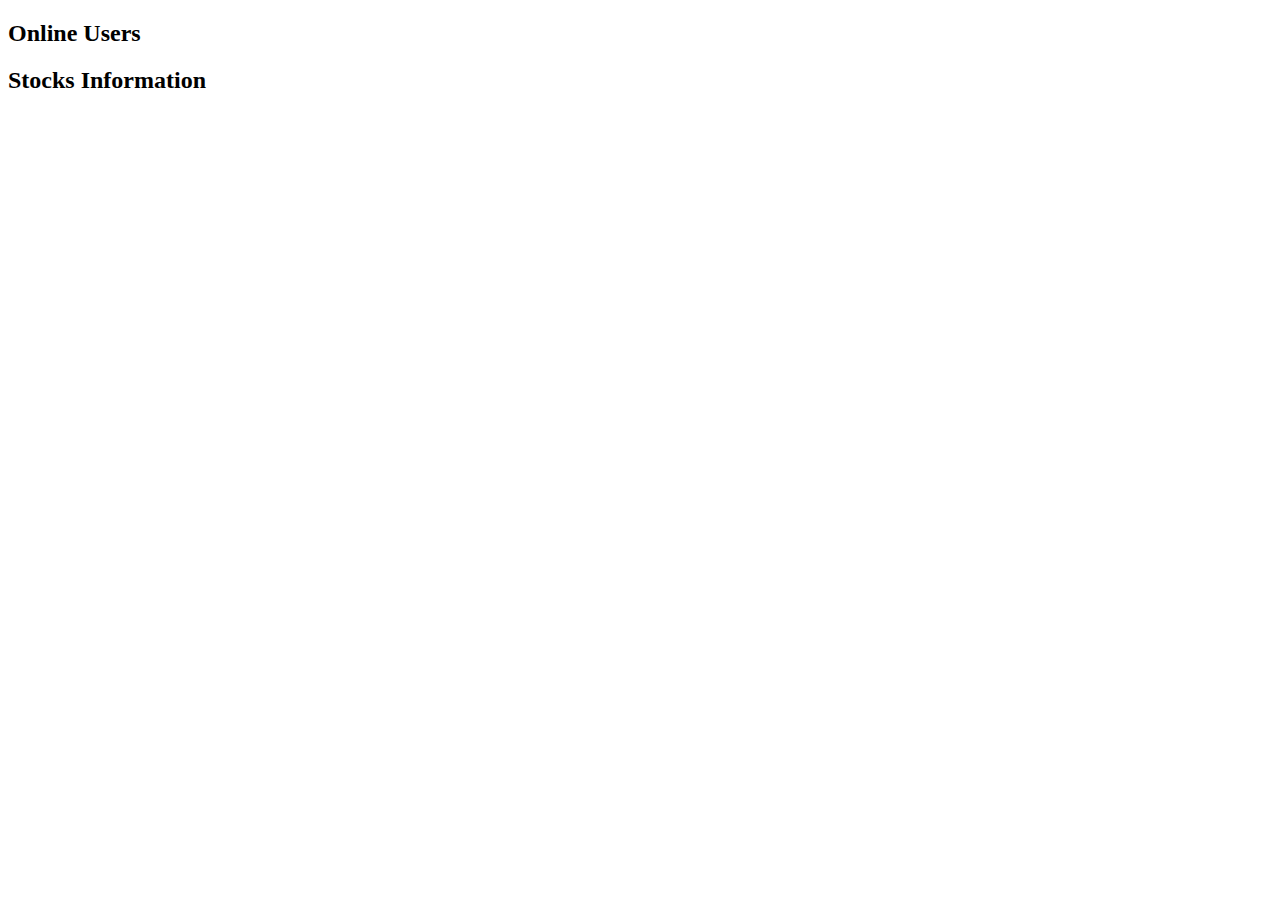
==== webModule/web/pages/adminHomePage/adminHomePage.html @ a647545e "first try" ====
<!DOCTYPE html>
<html lang="en">
<head>
    <meta http-equiv="Content-Type" content="text/html; charset=UTF-8">
    <title>Ritzpa Stock Exchange</title>
    <script src="../../jquery-2.0.3.min.js"></script>
    <script src="../../utilsUI/contextPathHelper.js"></script>
    <script src="../adminHomePage/adminHomePage.js"></script>
</head>

<body>
    <div id="onlineUsersContainer">
        <h2 class="opTitle">Online Users</h2>
        <ul id="usersList"></ul>
    </div>
 

    <div id="stocks">
        <h2 class="opTitle">Stocks Information</h2>
        <ul id="stocksList">
            <!-- each stock is gonna have an HREF to a more informative page about the stock-->
        </ul>
    </div>

</body>
</html>
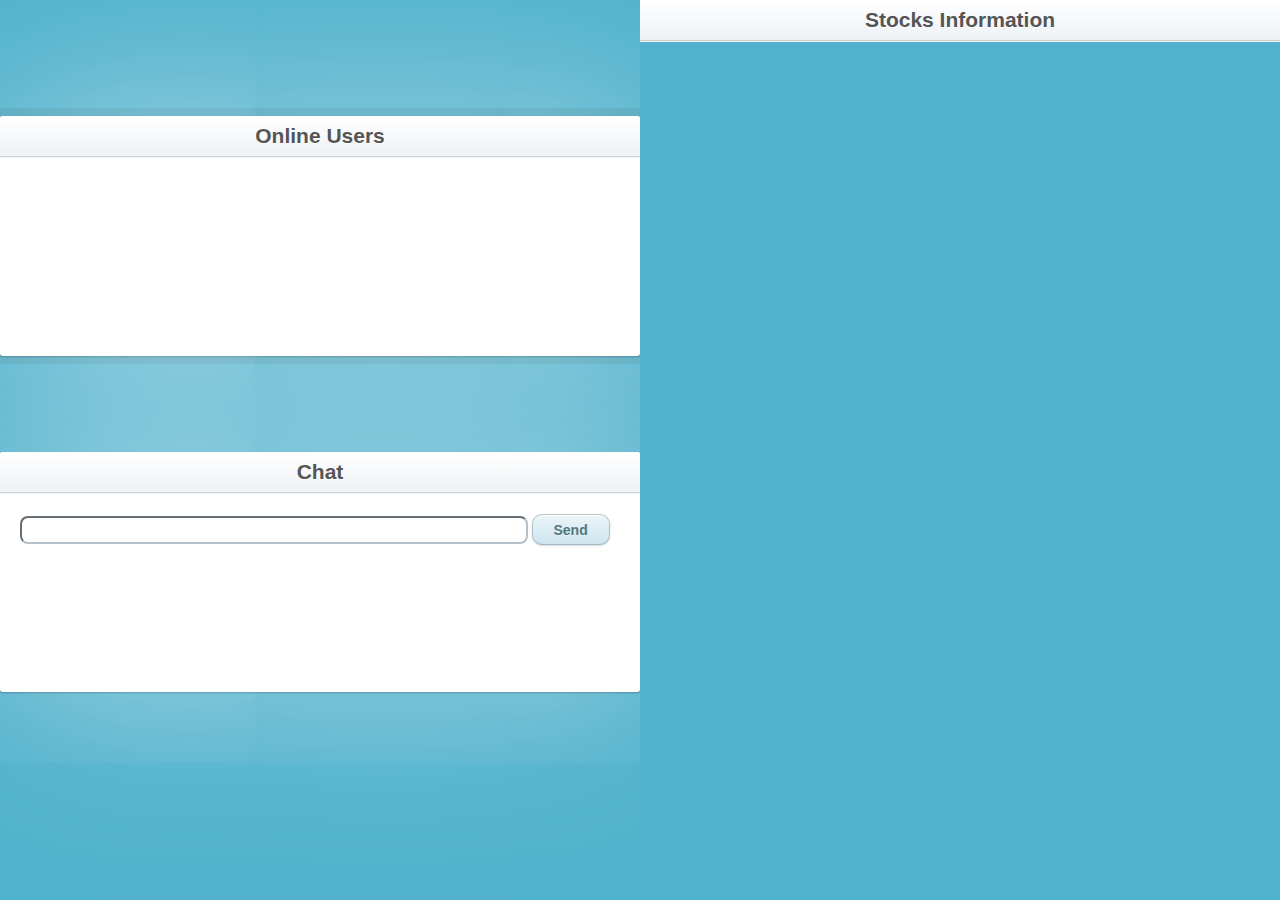
==== commit 763308a7: "first try" ====
--- a/webModule/web/pages/adminHomePage/adminHomePage.html
+++ b/webModule/web/pages/adminHomePage/adminHomePage.html
@@ -6,21 +6,58 @@
     <script src="../../jquery-2.0.3.min.js"></script>
     <script src="../../utilsUI/contextPathHelper.js"></script>
     <script src="../adminHomePage/adminHomePage.js"></script>
+    <link rel="stylesheet" href="adminHomePage.css">
 </head>
 
 <body>
+<div class="split left">
     <div id="onlineUsersContainer">
         <h2 class="opTitle">Online Users</h2>
         <ul id="usersList"></ul>
     </div>
- 
 
+    <div class="container-fluid">
+        <div class="row">
+            <div class="col-xs-4">
+                        <h4 id="chatTitle">Chat</h4>
+                        <!-- place holder to hold all the chat lines -->
+                        <div id="chatarea" class="span6"></div>
+
+                        <!-- The actual form through which you send data back to the user -->
+                        <form id="chatform" method="POST" action="sendChat">
+                            <input type="text" id="userstring" name="chatString"/>
+                            <input type="submit" value="Send"/>
+                        </form>
+            </div>
+        </div>
+    </div>
+    <div class="row">
+        <div class="col-xs-1">
+            <div class="button">
+                <!--
+                Here we could give chat/logout, and the executed request was relative to this page url (=== <context path>/pages/chatroom/),
+                in this option it would have come out eventually with '<context path>/pages/chatroom/chat/logout'
+                (note that this option is the one used with the form above for the action of 'sendChat'...)
+
+                Another option, just to prove that the browser takes everything relative to the current page (<context path>/pages/chatroom/),
+                is to use relative path here.
+                So '../../chat/logout' steps backward 2 levels from current page (putting it in the root web app, right after the context path: '/<context path>/')
+                and from there assembles the rest, so we end up with <context path>/chat/logout.
+                (when this request will arrive to tomcat it will strip down the context path and will expect to find a registered servlet with the mapping of /chat/logout)
+                -->
+            </div>
+        </div>
+    </div>
+</div>
+
+<div class="split right">
     <div id="stocks">
         <h2 class="opTitle">Stocks Information</h2>
         <ul id="stocksList">
             <!-- each stock is gonna have an HREF to a more informative page about the stock-->
         </ul>
     </div>
+</div>
 
 </body>
 </html>--- a/webModule/web/pages/adminHomePage/adminHomePage.css
+++ b/webModule/web/pages/adminHomePage/adminHomePage.css
@@ -0,0 +1,175 @@
+
+body
+{
+    font: 13px/20px "Lucida Grande", Tahoma, Verdana, sans-serif;
+    color: #404040;
+    background: #51b2cd;
+}
+
+.split
+{
+    height: 100%;
+    width: 50%;
+    position: fixed;
+    z-index: 1;
+    top: 0;
+    overflow-x: hidden;
+    padding-top: 20px;
+}
+
+.left
+{
+    left: 0;
+    background-color: #51b2cd;
+}
+
+.right
+{
+    right: 0;
+    background-color: #51b2cd;
+}
+
+
+#onlineUsersContainer
+{
+    position: relative;
+    margin: 15% auto;
+    padding: 20px 20px 20px;
+    width: 600px;
+    height: 200px;
+    background: white;
+    border-radius: 3px;
+    -webkit-box-shadow: 0 0 200px rgba(255, 255, 255, 0.5), 0 1px 2px rgba(0, 0, 0, 0.3);
+    box-shadow: 0 0 200px rgba(255, 255, 255, 0.5), 0 1px 2px rgba(0, 0, 0, 0.3);
+}
+
+#onlineUsersContainer:before
+{
+    content: '';
+    position: absolute;
+    top: -8px;
+    right: -8px;
+    bottom: -8px;
+    left: -8px;
+    z-index: -1;
+    background: rgba(0, 0, 0, 0.08);
+    border-radius: 4px;
+}
+
+.opTitle
+{
+    margin: -20px -20px 21px;
+    line-height: 40px;
+    font-size: 21px;
+    font-weight: bold;
+    color: #555;
+    text-align: center;
+    text-shadow: 0 1px white;
+    background: #f3f3f3;
+    border-bottom: 1px solid #cfcfcf;
+    border-radius: 3px 3px 0 0;
+    background-image: -webkit-linear-gradient(top, white, #eef2f5);
+    background-image: -moz-linear-gradient(top, white, #eef2f5);
+    background-image: -o-linear-gradient(top, white ,#eef2f5);
+    background-image: linear-gradient(to bottom, white, #eef2f5);
+    -webkit-box-shadow: 0 1px whitesmoke;
+    box-shadow: 0 1px whitesmoke;
+}
+
+.container-fluid
+{
+    position: relative;
+    margin: 15% auto;
+    padding: 20px 20px 20px;
+    width: 600px;
+    height: 200px;
+    background: white;
+    border-radius: 3px;
+    -webkit-box-shadow: 0 0 200px rgba(255, 255, 255, 0.5), 0 1px 2px rgba(0, 0, 0, 0.3);
+    box-shadow: 0 0 200px rgba(255, 255, 255, 0.5), 0 1px 2px rgba(0, 0, 0, 0.3);
+}
+
+input
+{
+    font-family: 'Lucida Grande', Tahoma, Verdana, sans-serif;
+    font-size: 14px;
+}
+
+input[type=text]:focus
+{
+    border-color: #7dc9e2;
+    outline-color: #dceefc;
+    outline-offset: 0;
+}
+
+#chatTitle
+{
+    margin: -20px -20px 21px;
+    line-height: 40px;
+    font-size: 21px;
+    font-weight: bold;
+    color: #555;
+    text-align: center;
+    text-shadow: 0 1px white;
+    background: #f3f3f3;
+    border-bottom: 1px solid #cfcfcf;
+    border-radius: 3px 3px 0 0;
+    background-image: -webkit-linear-gradient(top, white, #eef2f5);
+    background-image: -moz-linear-gradient(top, white, #eef2f5);
+    background-image: -o-linear-gradient(top, white ,#eef2f5);
+    background-image: linear-gradient(to bottom, white, #eef2f5);
+    -webkit-box-shadow: 0 1px whitesmoke;
+    box-shadow: 0 1px whitesmoke;
+}
+
+.container-fluid p
+{
+    text-align: center;
+    margin: 20px 0 0;
+}
+
+#chatform
+{
+    margin-bottom: 0;
+}
+
+input[type=submit]:active
+{
+    background: #cde5ef;
+    border-color: #9eb9c2 #b3c0c8 #b4ccce;
+    -webkit-box-shadow: inset 0 0 3px rgba(0, 0, 0, 0.2);
+    box-shadow: inset 0 0 3px rgba(0, 0, 0, 0.2);
+}
+
+
+input[type=submit] {
+    padding: 0 18px;
+    height: 29px;
+    width: 40px;
+    font-size: 14px;
+    font-weight: bold;
+    color: #527881;
+    text-shadow: 0 1px #e3f1f1;
+    background: #cde5ef;
+    border: 1px solid;
+    border-color: #b4ccce #b3c0c8 #9eb9c2;
+    border-radius: 10px;
+    outline: 0;
+    -webkit-box-sizing: content-box;
+    -moz-box-sizing: content-box;
+    box-sizing: content-box;
+    background-image: -webkit-linear-gradient(top, #edf5f8, #cde5ef);
+    background-image: -moz-linear-gradient(top, #edf5f8, #cde5ef);
+    background-image: -o-linear-gradient(top, #edf5f8, #cde5ef);
+    background-image: linear-gradient(to bottom, #edf5f8, #cde5ef);
+    -webkit-box-shadow: inset 0 1px white, 0 1px 2px rgba(0, 0, 0, 0.15);
+    box-shadow: inset 0 1px white, 0 1px 2px rgba(0, 0, 0, 0.15);
+    margin-left: 0px;
+}
+#userstring
+{
+    height: 22px;
+    width: 500px;
+    border-radius: 8px;
+    border-color: #b3c0c8;
+}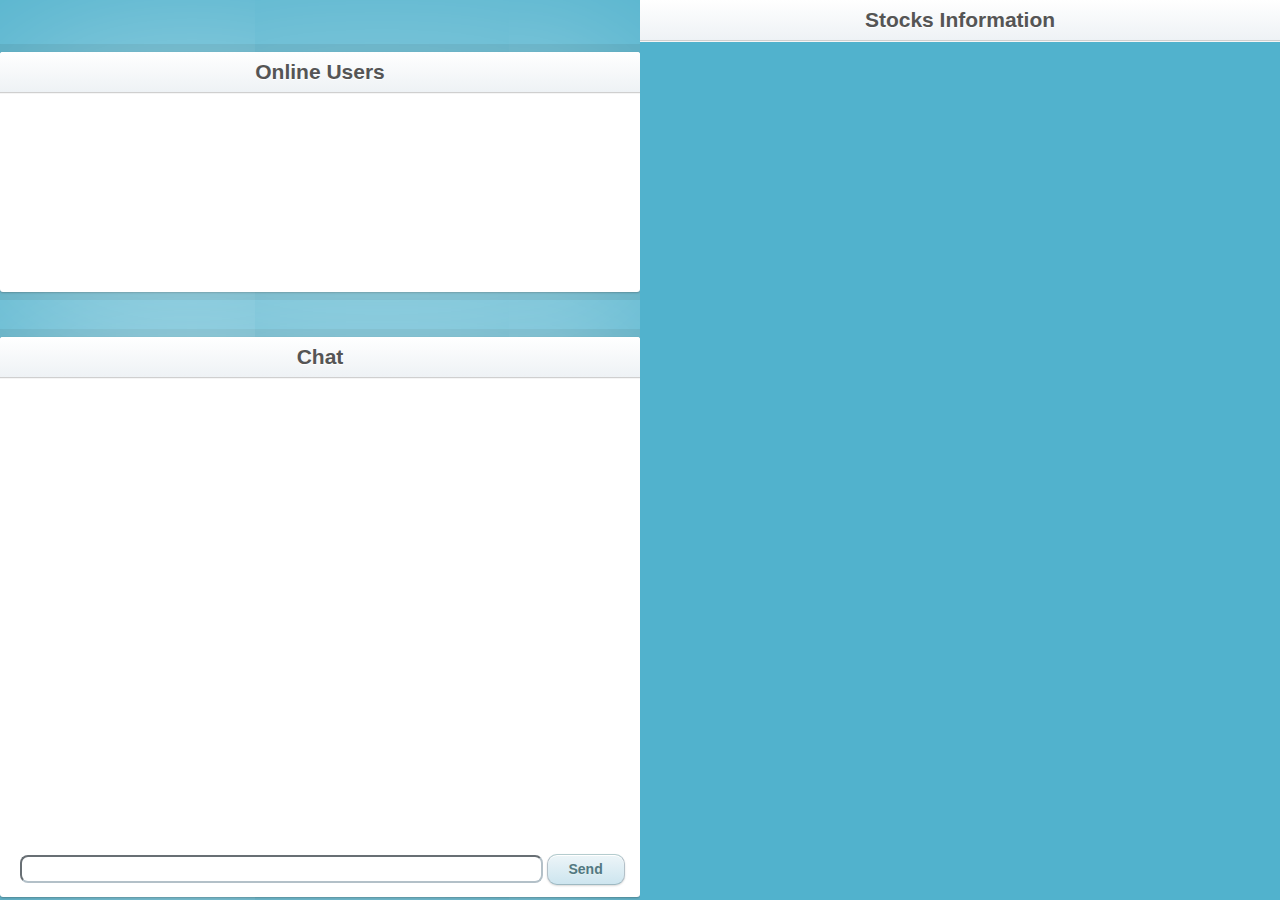
==== commit 95abc964: "first try" ====
--- a/webModule/web/pages/adminHomePage/adminHomePage.html
+++ b/webModule/web/pages/adminHomePage/adminHomePage.html
@@ -13,41 +13,28 @@
 <div class="split left">
     <div id="onlineUsersContainer">
         <h2 class="opTitle">Online Users</h2>
-        <ul id="usersList"></ul>
+        <div id="usersListDiv">
+            <ul id="usersList"></ul>
+        </div>
     </div>
 
-    <div class="container-fluid">
-        <div class="row">
+    <div class="chatContainer">
+
+        <div id="chatTitleContainer">
+            <h4 id="chatTitle">Chat</h4>
+        </div>
+
+        <div id="chatarea" ></div>
+
             <div class="col-xs-4">
-                        <h4 id="chatTitle">Chat</h4>
-                        <!-- place holder to hold all the chat lines -->
-                        <div id="chatarea" class="span6"></div>
-
                         <!-- The actual form through which you send data back to the user -->
                         <form id="chatform" method="POST" action="sendChat">
                             <input type="text" id="userstring" name="chatString"/>
                             <input type="submit" value="Send"/>
                         </form>
             </div>
-        </div>
     </div>
-    <div class="row">
-        <div class="col-xs-1">
-            <div class="button">
-                <!--
-                Here we could give chat/logout, and the executed request was relative to this page url (=== <context path>/pages/chatroom/),
-                in this option it would have come out eventually with '<context path>/pages/chatroom/chat/logout'
-                (note that this option is the one used with the form above for the action of 'sendChat'...)
 
-                Another option, just to prove that the browser takes everything relative to the current page (<context path>/pages/chatroom/),
-                is to use relative path here.
-                So '../../chat/logout' steps backward 2 levels from current page (putting it in the root web app, right after the context path: '/<context path>/')
-                and from there assembles the rest, so we end up with <context path>/chat/logout.
-                (when this request will arrive to tomcat it will strip down the context path and will expect to find a registered servlet with the mapping of /chat/logout)
-                -->
-            </div>
-        </div>
-    </div>
 </div>
 
 <div class="split right">
--- a/webModule/web/pages/adminHomePage/adminHomePage.css
+++ b/webModule/web/pages/adminHomePage/adminHomePage.css
@@ -33,7 +33,7 @@
 #onlineUsersContainer
 {
     position: relative;
-    margin: 15% auto;
+    margin: 5% auto;
     padding: 20px 20px 20px;
     width: 600px;
     height: 200px;
@@ -43,7 +43,7 @@
     box-shadow: 0 0 200px rgba(255, 255, 255, 0.5), 0 1px 2px rgba(0, 0, 0, 0.3);
 }
 
-#onlineUsersContainer:before
+#onlineUsersContainer:before, .chatContainer:before
 {
     content: '';
     position: absolute;
@@ -74,12 +74,13 @@
     background-image: linear-gradient(to bottom, white, #eef2f5);
     -webkit-box-shadow: 0 1px whitesmoke;
     box-shadow: 0 1px whitesmoke;
-}
-
-.container-fluid
+    margin-bottom: 4px;
+}
+
+.chatContainer
 {
     position: relative;
-    margin: 15% auto;
+    margin: 7% auto;
     padding: 20px 20px 20px;
     width: 600px;
     height: 200px;
@@ -87,6 +88,7 @@
     border-radius: 3px;
     -webkit-box-shadow: 0 0 200px rgba(255, 255, 255, 0.5), 0 1px 2px rgba(0, 0, 0, 0.3);
     box-shadow: 0 0 200px rgba(255, 255, 255, 0.5), 0 1px 2px rgba(0, 0, 0, 0.3);
+    height: 520px;
 }
 
 input
@@ -122,15 +124,10 @@
     box-shadow: 0 1px whitesmoke;
 }
 
-.container-fluid p
+.chatContainer p
 {
     text-align: center;
     margin: 20px 0 0;
-}
-
-#chatform
-{
-    margin-bottom: 0;
 }
 
 input[type=submit]:active
@@ -169,7 +166,42 @@
 #userstring
 {
     height: 22px;
-    width: 500px;
+    width: 515px;
     border-radius: 8px;
     border-color: #b3c0c8;
+}
+
+#chatform
+{
+    position: absolute;
+    bottom: 12px;
+}
+
+input[type=text]:focus
+{
+    border-color: #6e7579;
+    outline-color: #f3f3f3;
+}
+
+#chatarea
+{
+    height: 450px;
+    overflow: auto;
+    direction: ltl;
+}
+
+.msg
+{
+    border-bottom: solid 1px #ccc;
+    padding: 10px;
+    transform: rotate(180deg);
+    direction: ltr;
+    font-size: 15px;
+}
+#usersListDiv
+{
+    height: 180px;
+    overflow: auto;
+    transform: rotate(180deg);
+    direction: rtl;
 }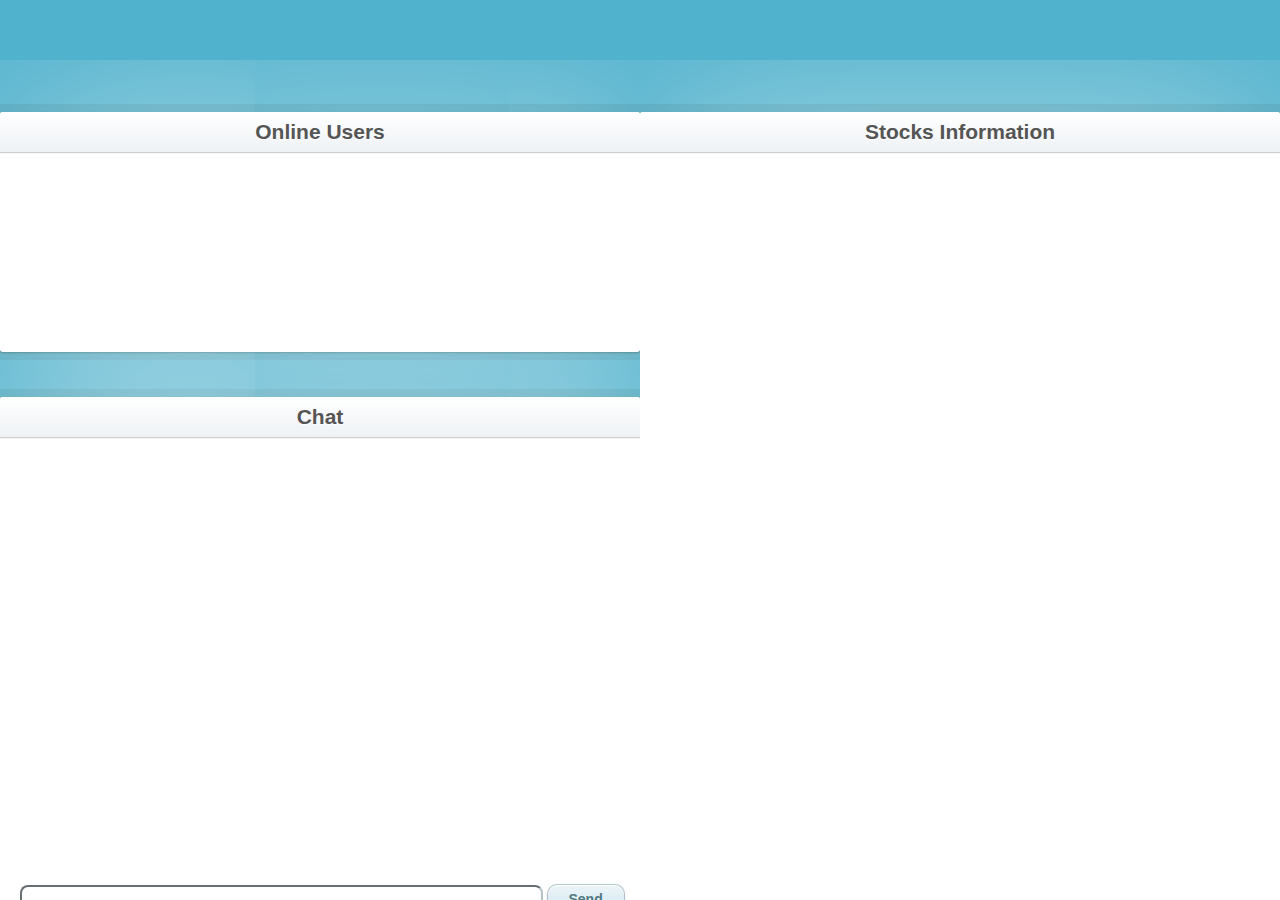
==== commit e35381cb: "first try" ====
--- a/webModule/web/pages/adminHomePage/adminHomePage.html
+++ b/webModule/web/pages/adminHomePage/adminHomePage.html
@@ -10,6 +10,13 @@
 </head>
 
 <body>
+
+<div id="headerContainer">
+    <div id="headerTitleContainer">
+        <h1 id="headerTitle"></h1>
+    </div>
+</div>
+
 <div class="split left">
     <div id="onlineUsersContainer">
         <h2 class="opTitle">Online Users</h2>
@@ -18,8 +25,8 @@
         </div>
     </div>
 
+
     <div class="chatContainer">
-
         <div id="chatTitleContainer">
             <h4 id="chatTitle">Chat</h4>
         </div>
@@ -34,16 +41,22 @@
                         </form>
             </div>
     </div>
-
 </div>
 
 <div class="split right">
-    <div id="stocks">
-        <h2 class="opTitle">Stocks Information</h2>
-        <ul id="stocksList">
-            <!-- each stock is gonna have an HREF to a more informative page about the stock-->
-        </ul>
+
+    <div id="stocksContainer">
+        <div id="stocksTitleContainer">
+            <h2 class="opTitle">Stocks Information</h2>
+        </div>
+        <div id="stocksListDiv">
+            <ul id="stocksList">
+                <!-- each stock is gonna have an HREF to a more informative page about the stock-->
+            </ul>
+        </div>
     </div>
+
+
 </div>
 
 </body>
--- a/webModule/web/pages/adminHomePage/adminHomePage.css
+++ b/webModule/web/pages/adminHomePage/adminHomePage.css
@@ -4,6 +4,14 @@
     font: 13px/20px "Lucida Grande", Tahoma, Verdana, sans-serif;
     color: #404040;
     background: #51b2cd;
+}
+
+#headerContainer
+{
+    color: #555;
+    text-align: center;
+    text-shadow: 0 1px white;
+    font-size: 16px;
 }
 
 .split
@@ -12,7 +20,7 @@
     width: 50%;
     position: fixed;
     z-index: 1;
-    top: 0;
+    top: 60px;
     overflow-x: hidden;
     padding-top: 20px;
 }
@@ -43,7 +51,7 @@
     box-shadow: 0 0 200px rgba(255, 255, 255, 0.5), 0 1px 2px rgba(0, 0, 0, 0.3);
 }
 
-#onlineUsersContainer:before, .chatContainer:before
+#onlineUsersContainer:before, .chatContainer:before, #stocksContainer:before
 {
     content: '';
     position: absolute;
@@ -88,7 +96,7 @@
     border-radius: 3px;
     -webkit-box-shadow: 0 0 200px rgba(255, 255, 255, 0.5), 0 1px 2px rgba(0, 0, 0, 0.3);
     box-shadow: 0 0 200px rgba(255, 255, 255, 0.5), 0 1px 2px rgba(0, 0, 0, 0.3);
-    height: 520px;
+    height: 490px;
 }
 
 input
@@ -185,23 +193,82 @@
 
 #chatarea
 {
-    height: 450px;
+    height: 420px;
     overflow: auto;
-    direction: ltl;
+    transform: rotate(180deg);
+    direction: rtl;
 }
 
 .msg
 {
-    border-bottom: solid 1px #ccc;
+    border: solid 1px #ccc;
     padding: 10px;
     transform: rotate(180deg);
     direction: ltr;
     font-size: 15px;
+    border-radius: 10px;
 }
 #usersListDiv
 {
     height: 180px;
     overflow: auto;
-    transform: rotate(180deg);
-    direction: rtl;
+    direction: ltr;
+}
+
+#stocksContainer
+{
+    position: relative;
+    margin: 5% auto;
+    padding: 20px 20px 20px;
+    width: 600px;
+    height: 200px;
+    background: white;
+    border-radius: 3px;
+    -webkit-box-shadow: 0 0 200px rgba(255, 255, 255, 0.5), 0 1px 2px rgba(0, 0, 0, 0.3);
+    box-shadow: 0 0 200px rgba(255, 255, 255, 0.5), 0 1px 2px rgba(0, 0, 0, 0.3);
+    height: 800px;
+}
+
+#stocksListDiv
+{
+    overflow: auto;
+    direction: ltr;
+    height: 770px;
+    font-size: 14px;
+}
+
+.s
+{
+    border-bottom: solid 1px #ccc;
+    margin-bottom: 10px;
+    padding-bottom: 10px;
+}
+
+.userOnline
+{
+    margin: 15px;
+    border-bottom: solid 1px #ccc;
+    font-size: 14px;
+}
+
+.userNameBold
+{
+    font-size: 16px;
+    font-weight: bold;
+}
+
+.userRole
+{
+    float: right;
+}
+
+#usersList
+{
+    margin-top: 8px;
+    padding-left: 10px;
+}
+
+#stocksList
+{
+    padding-left: 20px;
 }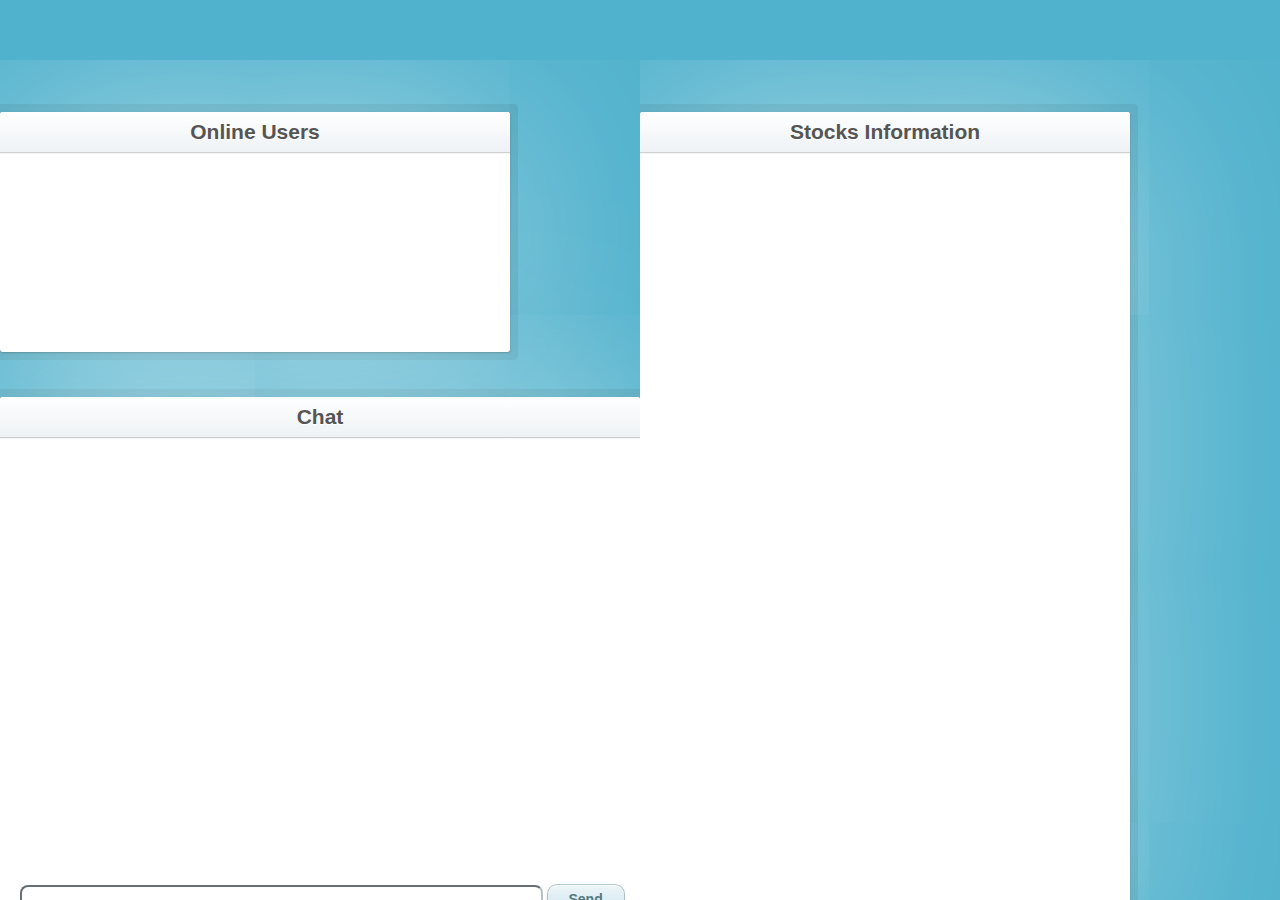
==== commit 6a7a554c: "first try" ====
--- a/webModule/web/pages/adminHomePage/adminHomePage.html
+++ b/webModule/web/pages/adminHomePage/adminHomePage.html
@@ -24,7 +24,6 @@
             <ul id="usersList"></ul>
         </div>
     </div>
-
 
     <div class="chatContainer">
         <div id="chatTitleContainer">
--- a/webModule/web/pages/adminHomePage/adminHomePage.css
+++ b/webModule/web/pages/adminHomePage/adminHomePage.css
@@ -43,12 +43,13 @@
     position: relative;
     margin: 5% auto;
     padding: 20px 20px 20px;
-    width: 600px;
+    width: 470px;
     height: 200px;
     background: white;
     border-radius: 3px;
     -webkit-box-shadow: 0 0 200px rgba(255, 255, 255, 0.5), 0 1px 2px rgba(0, 0, 0, 0.3);
     box-shadow: 0 0 200px rgba(255, 255, 255, 0.5), 0 1px 2px rgba(0, 0, 0, 0.3);
+    margin-right: 290px;
 }
 
 #onlineUsersContainer:before, .chatContainer:before, #stocksContainer:before
@@ -147,7 +148,8 @@
 }
 
 
-input[type=submit] {
+input[type=submit]
+{
     padding: 0 18px;
     height: 29px;
     width: 40px;
@@ -171,6 +173,7 @@
     box-shadow: inset 0 1px white, 0 1px 2px rgba(0, 0, 0, 0.15);
     margin-left: 0px;
 }
+
 #userstring
 {
     height: 22px;
@@ -208,6 +211,7 @@
     font-size: 15px;
     border-radius: 10px;
 }
+
 #usersListDiv
 {
     height: 180px;
@@ -244,6 +248,17 @@
     padding-bottom: 10px;
 }
 
+.s:hover
+{
+    background: #979da0;
+    -webkit-box-shadow: 0 0 200px rgba(255, 255, 255, 0.5), 0 1px 2px rgba(0, 0, 0, 0.3);
+    box-shadow: 0 0 200px rgba(255, 255, 255, 0.5), 0 1px 2px rgba(0, 0, 0, 0.3);
+    background-image: -webkit-linear-gradient(top, #f8f8f8, #e3e3e3);
+    background-image: -moz-linear-gradient(top, #f8f8f8, #e3e3e3);
+    background-image: -o-linear-gradient(top, #f8f8f8, #e3e3e3);
+    background-image: linear-gradient(to bottom, #f8f8f8, #e3e3e3);
+}
+
 .userOnline
 {
     margin: 15px;
@@ -271,4 +286,10 @@
 #stocksList
 {
     padding-left: 20px;
+}
+
+#stocksContainer
+{
+    width: 450px;
+    margin-right: 170px;
 }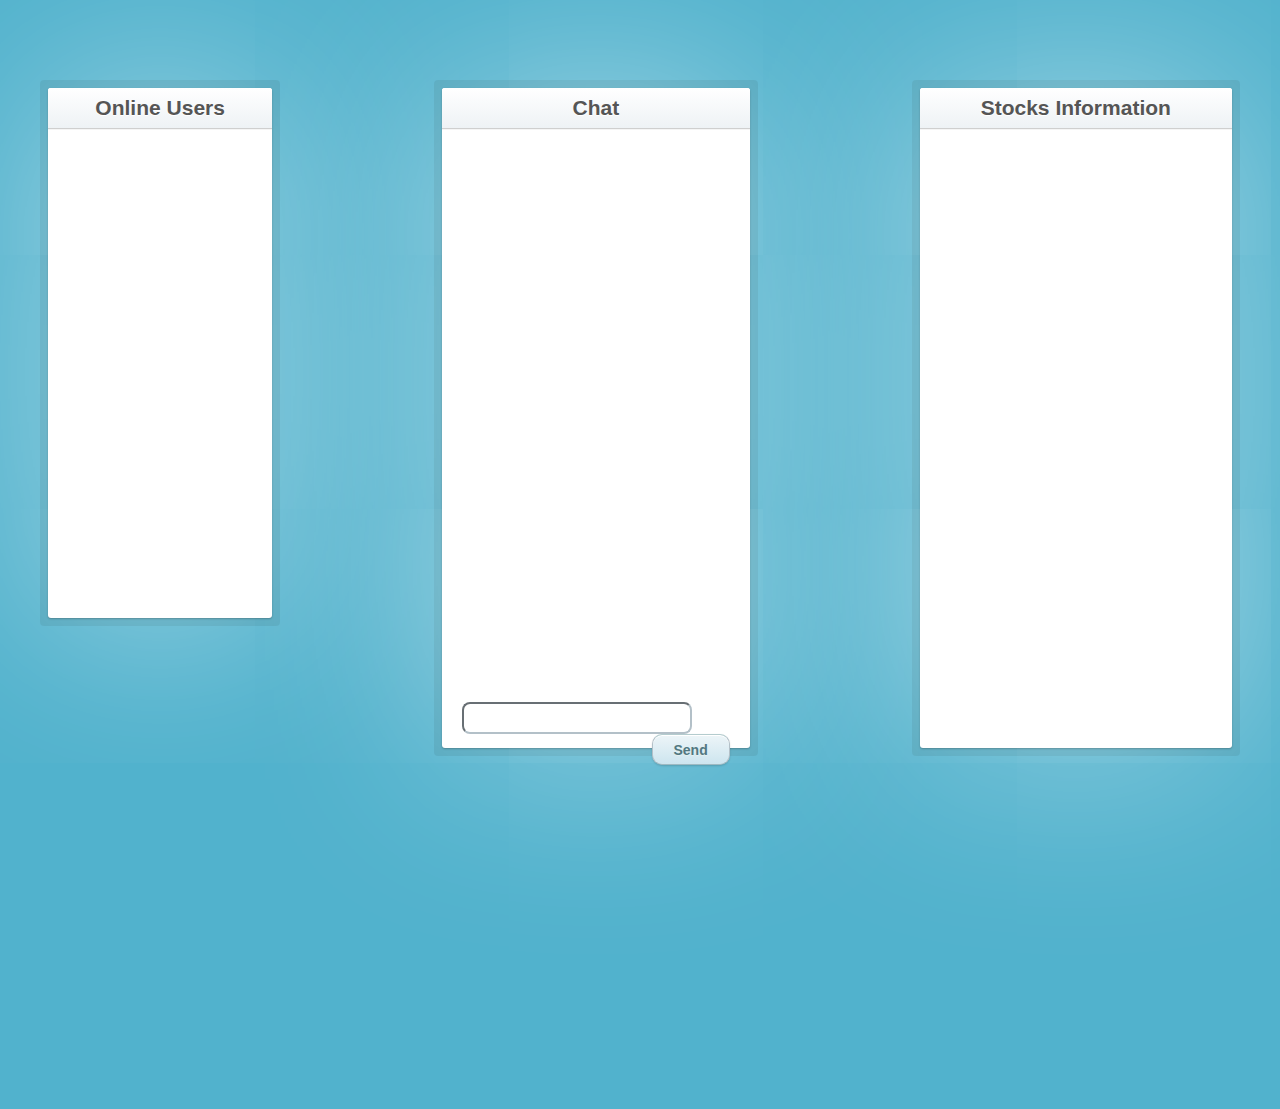
==== commit 44933c74: "first try" ====
--- a/webModule/web/pages/adminHomePage/adminHomePage.html
+++ b/webModule/web/pages/adminHomePage/adminHomePage.html
@@ -11,52 +11,54 @@
 
 <body>
 
-<div id="headerContainer">
-    <div id="headerTitleContainer">
-        <h1 id="headerTitle"></h1>
+<div class="grid-container">
+
+     <!--------------- HEADER ------------------>
+    <div class="header">
+            <h1 id="headerTitle"></h1>
     </div>
-</div>
+    <!------------------------------------------>
 
-<div class="split left">
-    <div id="onlineUsersContainer">
-        <h2 class="opTitle">Online Users</h2>
-        <div id="usersListDiv">
-            <ul id="usersList"></ul>
+    <!------------ ONLINE USERS ---------------->
+        <div class="onlineUsersContainer">
+
+            <h2 class="opTitle">Online Users</h2>
+
+            <div id="usersListDiv">
+                <ul id="usersList"></ul>
+            </div>
+
         </div>
-    </div>
+    <!------------------------------------------>
 
-    <div class="chatContainer">
-        <div id="chatTitleContainer">
-            <h4 id="chatTitle">Chat</h4>
+    <!------------ CHAT CONTAINER -------------->
+        <div class="chatContainer">
+
+            <div id="chatTitleContainer">
+                <h4 id="chatTitle">Chat</h4>
+            </div>
+
+            <div id="chatarea" ></div>
+
+            <form id="chatform" method="POST" action="sendChat">
+                <input type="text" id="userstring" name="chatString"/>
+                <input type="submit" value="Send"/>
+            </form>
         </div>
+    <!------------------------------------------>
 
-        <div id="chatarea" ></div>
+    <!------------ STOCKS CONTAINER -------------->
+        <div class="stocksContainer">
+            <div id="stocksTitleContainer">
+                <h2 class="opTitle">Stocks Information</h2>
+            </div>
 
-            <div class="col-xs-4">
-                        <!-- The actual form through which you send data back to the user -->
-                        <form id="chatform" method="POST" action="sendChat">
-                            <input type="text" id="userstring" name="chatString"/>
-                            <input type="submit" value="Send"/>
-                        </form>
+            <div id="stocksListDiv">
+                <ul id="stocksList"></ul>
             </div>
-    </div>
-</div>
-
-<div class="split right">
-
-    <div id="stocksContainer">
-        <div id="stocksTitleContainer">
-            <h2 class="opTitle">Stocks Information</h2>
         </div>
-        <div id="stocksListDiv">
-            <ul id="stocksList">
-                <!-- each stock is gonna have an HREF to a more informative page about the stock-->
-            </ul>
-        </div>
-    </div>
-
+    <!------------------------------------------>
 
 </div>
-
 </body>
 </html>--- a/webModule/web/pages/adminHomePage/adminHomePage.css
+++ b/webModule/web/pages/adminHomePage/adminHomePage.css
@@ -6,6 +6,53 @@
     background: #51b2cd;
 }
 
+.grid-container
+{
+    display: grid;
+    grid-gap: 30px;
+    grid-template-columns:0.9fr 2fr 1.2fr ;
+    grid-template-rows: 50px 230px 270px 100px 323px;
+}
+
+.header
+{
+    grid-column-start: 1;
+    grid-column-end: 4;
+    grid-row-start: 1;
+    grid-row-end: 1;
+}
+
+.onlineUsersContainer
+{
+    grid-column-start: 1;
+    grid-column-end: 1;
+    grid-row-start: 2;
+    grid-row-end: 4;
+}
+
+.chatContainer
+{
+    grid-column-start: 2;
+    grid-column-end: 2;
+    grid-row-start: 2;
+    grid-row-end: 5;
+}
+
+.stocksContainer
+{
+    grid-column-start: 3;
+    grid-column-end: 3;
+    grid-row-start: 2;
+    grid-row-end: 5;
+}
+
+#usersListDiv
+{
+    height: 90%;
+    overflow: auto;
+    direction: ltr;
+}
+
 #headerContainer
 {
     color: #555;
@@ -14,45 +61,18 @@
     font-size: 16px;
 }
 
-.split
-{
-    height: 100%;
-    width: 50%;
-    position: fixed;
-    z-index: 1;
-    top: 60px;
-    overflow-x: hidden;
-    padding-top: 20px;
-}
-
-.left
-{
-    left: 0;
-    background-color: #51b2cd;
-}
-
-.right
-{
-    right: 0;
-    background-color: #51b2cd;
-}
-
-
-#onlineUsersContainer
+.onlineUsersContainer
 {
     position: relative;
-    margin: 5% auto;
-    padding: 20px 20px 20px;
-    width: 470px;
-    height: 200px;
     background: white;
     border-radius: 3px;
     -webkit-box-shadow: 0 0 200px rgba(255, 255, 255, 0.5), 0 1px 2px rgba(0, 0, 0, 0.3);
     box-shadow: 0 0 200px rgba(255, 255, 255, 0.5), 0 1px 2px rgba(0, 0, 0, 0.3);
-    margin-right: 290px;
-}
-
-#onlineUsersContainer:before, .chatContainer:before, #stocksContainer:before
+
+    margin-left: 40px;
+}
+
+.onlineUsersContainer:before, .chatContainer:before, .stocksContainer:before
 {
     content: '';
     position: absolute;
@@ -67,7 +87,6 @@
 
 .opTitle
 {
-    margin: -20px -20px 21px;
     line-height: 40px;
     font-size: 21px;
     font-weight: bold;
@@ -83,21 +102,19 @@
     background-image: linear-gradient(to bottom, white, #eef2f5);
     -webkit-box-shadow: 0 1px whitesmoke;
     box-shadow: 0 1px whitesmoke;
-    margin-bottom: 4px;
+    margin: 0px;
 }
 
 .chatContainer
 {
     position: relative;
-    margin: 7% auto;
     padding: 20px 20px 20px;
-    width: 600px;
-    height: 200px;
     background: white;
     border-radius: 3px;
     -webkit-box-shadow: 0 0 200px rgba(255, 255, 255, 0.5), 0 1px 2px rgba(0, 0, 0, 0.3);
     box-shadow: 0 0 200px rgba(255, 255, 255, 0.5), 0 1px 2px rgba(0, 0, 0, 0.3);
-    height: 490px;
+    margin-right: 140px;
+    margin-left: 140px;
 }
 
 input
@@ -171,21 +188,21 @@
     background-image: linear-gradient(to bottom, #edf5f8, #cde5ef);
     -webkit-box-shadow: inset 0 1px white, 0 1px 2px rgba(0, 0, 0, 0.15);
     box-shadow: inset 0 1px white, 0 1px 2px rgba(0, 0, 0, 0.15);
-    margin-left: 0px;
+    float: right;
 }
 
 #userstring
 {
-    height: 22px;
-    width: 515px;
+    font-size: 19px;
     border-radius: 8px;
     border-color: #b3c0c8;
+    width: 83%;
+    height: 88%;
 }
 
 #chatform
 {
-    position: absolute;
-    bottom: 12px;
+    height: 30px;
 }
 
 input[type=text]:focus
@@ -196,7 +213,7 @@
 
 #chatarea
 {
-    height: 420px;
+    height: 89%;
     overflow: auto;
     transform: rotate(180deg);
     direction: rtl;
@@ -212,33 +229,23 @@
     border-radius: 10px;
 }
 
-#usersListDiv
-{
-    height: 180px;
-    overflow: auto;
-    direction: ltr;
-}
-
-#stocksContainer
-{
+.stocksContainer
+{
+    margin-right: 40px;
     position: relative;
-    margin: 5% auto;
-    padding: 20px 20px 20px;
-    width: 600px;
-    height: 200px;
     background: white;
     border-radius: 3px;
     -webkit-box-shadow: 0 0 200px rgba(255, 255, 255, 0.5), 0 1px 2px rgba(0, 0, 0, 0.3);
     box-shadow: 0 0 200px rgba(255, 255, 255, 0.5), 0 1px 2px rgba(0, 0, 0, 0.3);
-    height: 800px;
 }
 
 #stocksListDiv
 {
     overflow: auto;
     direction: ltr;
-    height: 770px;
     font-size: 14px;
+    height: 92%;
+    width: 100%;
 }
 
 .s
@@ -285,11 +292,17 @@
 
 #stocksList
 {
-    padding-left: 20px;
+    padding-left: 40px;
+    width: 100%;
+    height: 92%;
 }
 
 #stocksContainer
 {
-    width: 450px;
     margin-right: 170px;
+}
+
+.header
+{
+    text-align: center;
 }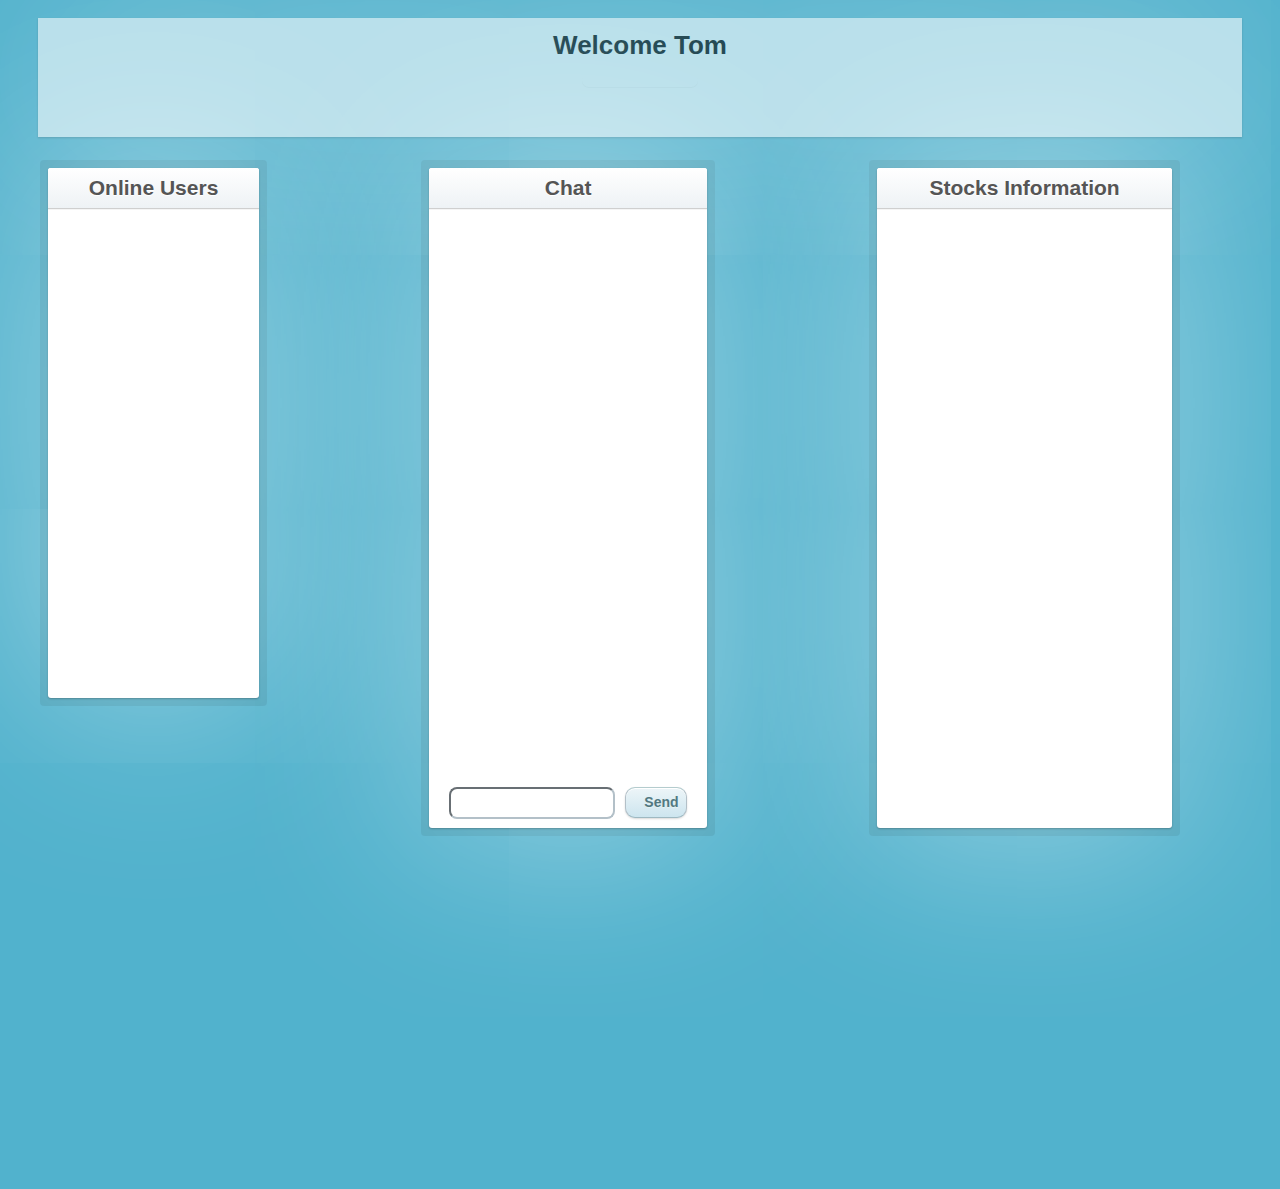
==== commit 2dc97417: "rgfds" ====
--- a/webModule/web/pages/adminHomePage/adminHomePage.html
+++ b/webModule/web/pages/adminHomePage/adminHomePage.html
@@ -14,9 +14,13 @@
 <div class="grid-container">
 
      <!--------------- HEADER ------------------>
-    <div class="header">
-            <h1 id="headerTitle"></h1>
+    <span id="header">
+        <div class="mainTitle">
+      <h1 id="mainTitle">Welcome Tom</h1>
     </div>
+        <div id="digitalClock"></div>
+    </span>
+
     <!------------------------------------------>
 
     <!------------ ONLINE USERS ---------------->
--- a/webModule/web/pages/adminHomePage/adminHomePage.css
+++ b/webModule/web/pages/adminHomePage/adminHomePage.css
@@ -11,39 +11,39 @@
     display: grid;
     grid-gap: 30px;
     grid-template-columns:0.9fr 2fr 1.2fr ;
-    grid-template-rows: 50px 230px 270px 100px 323px;
-}
-
-.header
+    grid-template-rows: 50px 50px 230px 270px 100px 323px;
+}
+
+#header
 {
     grid-column-start: 1;
-    grid-column-end: 4;
+    grid-column-end: 6;
     grid-row-start: 1;
-    grid-row-end: 1;
+    grid-row-end: 3;
 }
 
 .onlineUsersContainer
 {
     grid-column-start: 1;
     grid-column-end: 1;
-    grid-row-start: 2;
-    grid-row-end: 4;
+    grid-row-start: 3;
+    grid-row-end: 5;
 }
 
 .chatContainer
 {
     grid-column-start: 2;
     grid-column-end: 2;
-    grid-row-start: 2;
-    grid-row-end: 5;
+    grid-row-start: 3;
+    grid-row-end: 6;
 }
 
 .stocksContainer
 {
     grid-column-start: 3;
     grid-column-end: 3;
-    grid-row-start: 2;
-    grid-row-end: 5;
+    grid-row-start: 3;
+    grid-row-end: 6;
 }
 
 #usersListDiv
@@ -169,7 +169,7 @@
 {
     padding: 0 18px;
     height: 29px;
-    width: 40px;
+    width: 10%;
     font-size: 14px;
     font-weight: bold;
     color: #527881;
@@ -189,6 +189,7 @@
     -webkit-box-shadow: inset 0 1px white, 0 1px 2px rgba(0, 0, 0, 0.15);
     box-shadow: inset 0 1px white, 0 1px 2px rgba(0, 0, 0, 0.15);
     float: right;
+    margin-left: 10px;
 }
 
 #userstring
@@ -203,6 +204,8 @@
 #chatform
 {
     height: 30px;
+    display: inline-flex;
+    width: 100%;
 }
 
 input[type=text]:focus
@@ -214,6 +217,7 @@
 #chatarea
 {
     height: 89%;
+    margin-bottom: 5px;
     overflow: auto;
     transform: rotate(180deg);
     direction: rtl;
@@ -302,7 +306,43 @@
     margin-right: 170px;
 }
 
-.header
-{
-    text-align: center;
+#header
+{
+    margin-left: 30px;
+    margin-right: 30px;
+    margin-top: 10px;
+    margin-bottom: 1px;
+    background-color: #ffffff;
+    opacity: 0.6;
+    -webkit-box-shadow: 0 0 200px rgba(255, 255, 255, 0.5), 0 1px 2px rgba(0, 0, 0, 0.3);
+    box-shadow: 0 0 200px rgba(255, 255, 255, 0.5), 0 1px 2px rgba(0, 0, 0, 0.3);
+}
+
+.mainTitle
+{
+    grid-column-start: 3;
+    grid-column-end: 4;
+    grid-row-start: 2;
+    grid-row-end: 3;
+    color: black;
+    text-align: center;
+}
+
+
+#digitalClock
+{
+    position:relative;
+    width: 8%;
+    margin: auto;
+    padding-top: 7px;
+    padding-bottom: 7px;
+    font-family: 'Open Sans Condensed', sans-serif;
+    font-size: 18px;
+    text-align: center;
+    -webkit-box-shadow: 0 1px whitesmoke;
+    box-shadow: 0 1px whitesmoke;;
+    padding-right: 10px;
+    padding-left: 10px;
+    border-radius: 8px;
+    color: black;
 }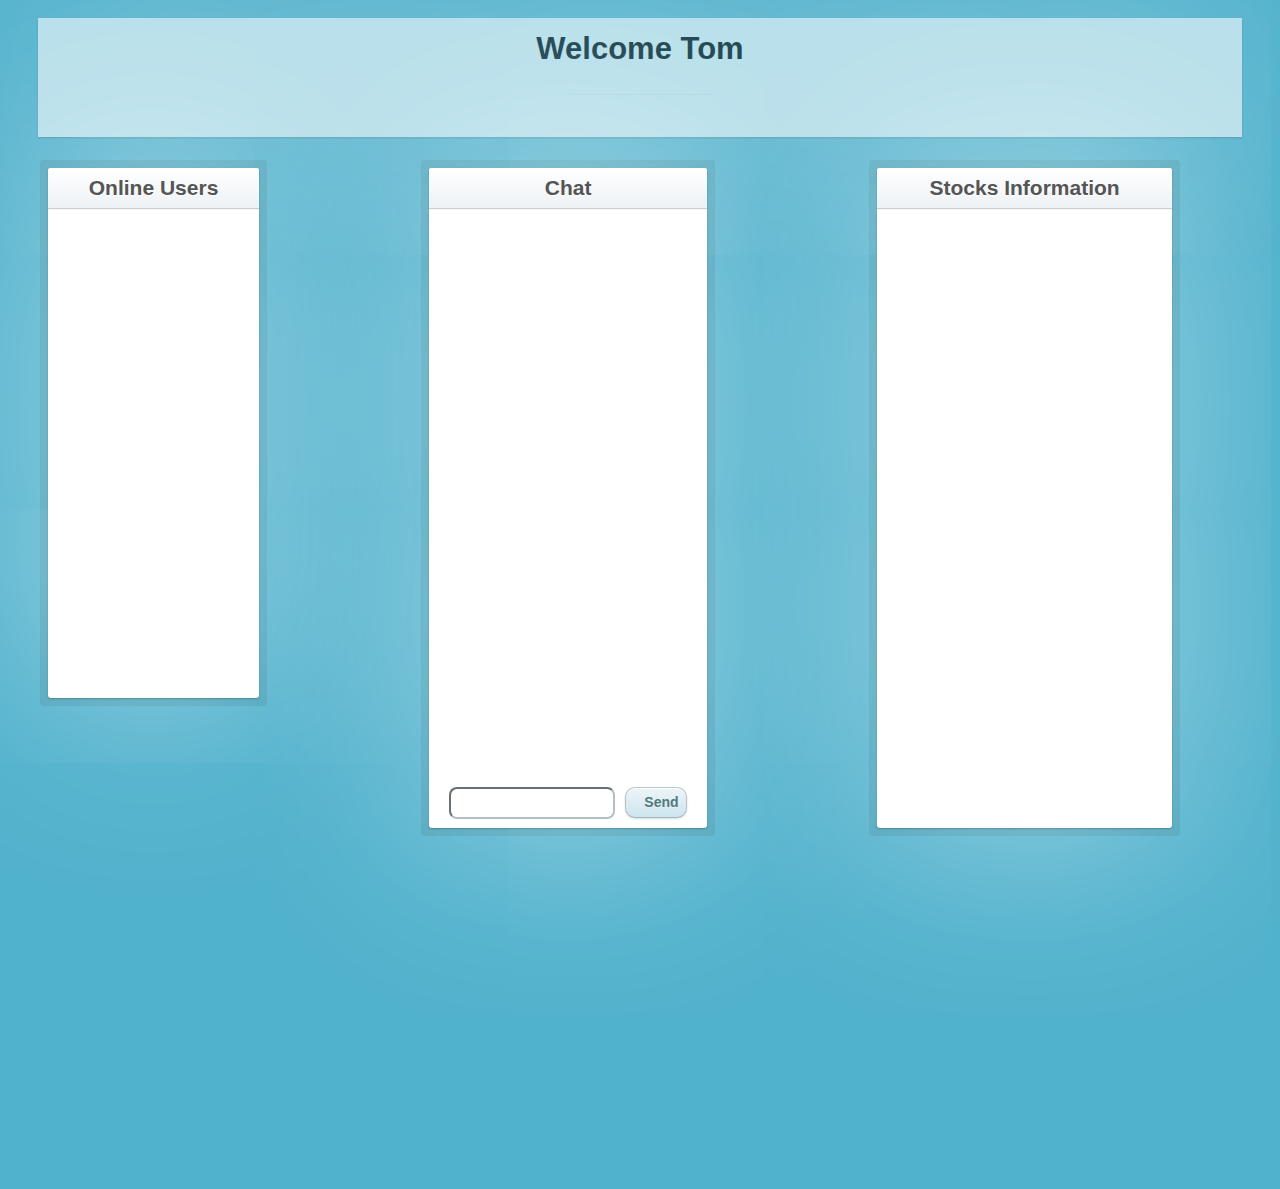
==== commit c44211ce: "rgfds" ====
--- a/webModule/web/pages/adminHomePage/adminHomePage.html
+++ b/webModule/web/pages/adminHomePage/adminHomePage.html
@@ -20,7 +20,6 @@
     </div>
         <div id="digitalClock"></div>
     </span>
-
     <!------------------------------------------>
 
     <!------------ ONLINE USERS ---------------->
@@ -62,7 +61,6 @@
             </div>
         </div>
     <!------------------------------------------>
-
 </div>
 </body>
 </html>--- a/webModule/web/pages/adminHomePage/adminHomePage.css
+++ b/webModule/web/pages/adminHomePage/adminHomePage.css
@@ -326,13 +326,18 @@
     grid-row-end: 3;
     color: black;
     text-align: center;
-}
-
+
+}
+
+#mainTitle
+{
+    font-size: 31px;
+}
 
 #digitalClock
 {
     position:relative;
-    width: 8%;
+    width: 131px;
     margin: auto;
     padding-top: 7px;
     padding-bottom: 7px;
